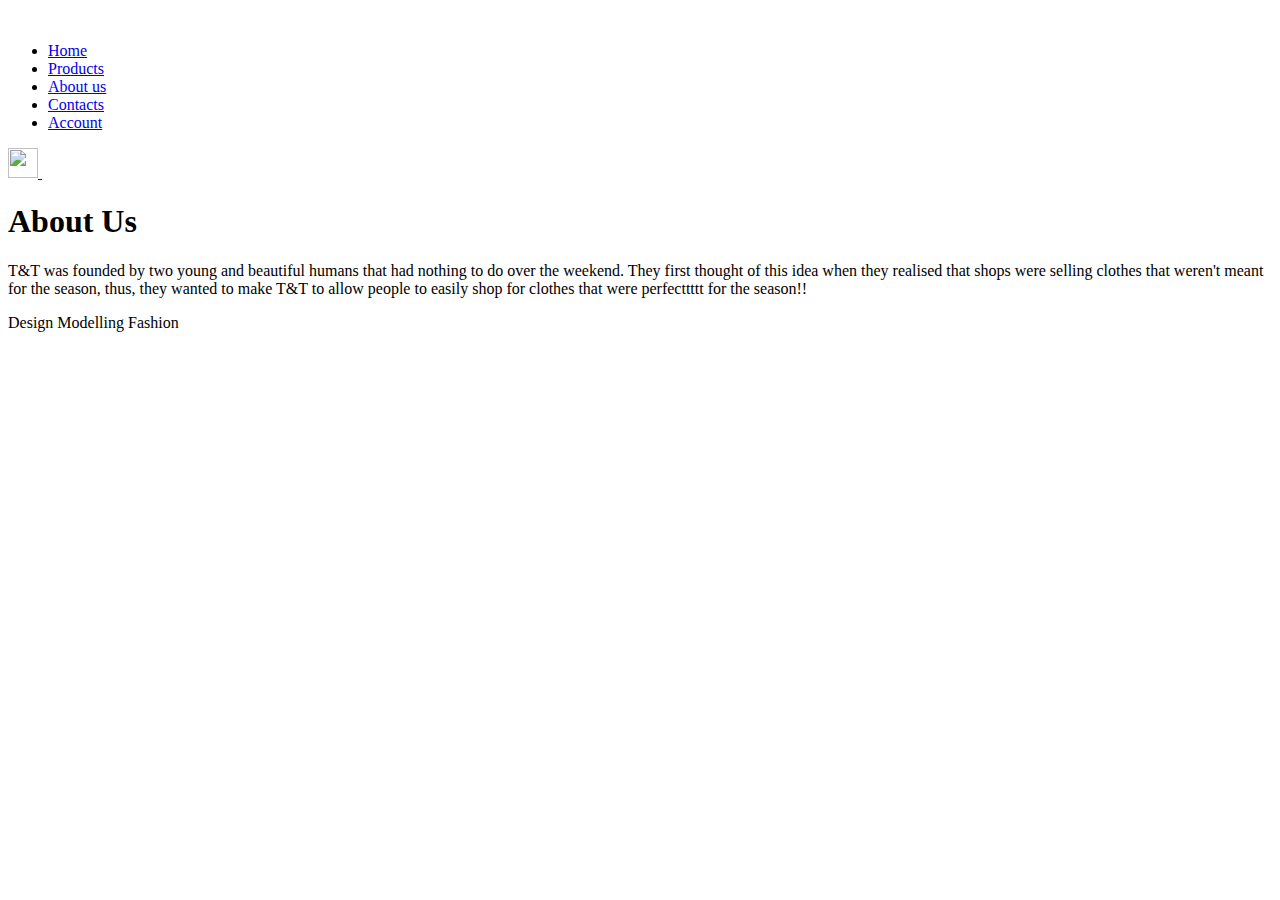
==== aboutus.html @ c572ee6d "updated parts to make website look better" ====
<!DOCTYPE html>
<html lang="en">
    <head>
        <meta charset="UTF-8" />
        <meta name="viewport" content="width=device-width, initial-scale=1.0" />
        <link rel="stylesheet" href="css/script.css" />
        <title>T&T | E-commerce Website</title>
        <link href="https://fonts.googleapis.com/css2?family=Poppins:wght@300;400;500;600&display=swap" rel="stylesheet" />
        <link rel="stylesheet" href="https://stackpath.bootstrapcdn.com/font-awesome/4.7.0/css/font-awesome.min.css" />
    </head>
    
    <body>
        <div class="header">
            <div class="container">
                <div class="navbar">
                    <div class="logo">
                        <a href="index.html">
                            <img src="images/Logo.png" alt="" / width="125px">
                        </a>
                    </div>
                    <nav>
                        <ul id="MenuItems">
                            <li><a href="index.html">Home</a></li>
                            <li><a href="product.html">Products</a></li>
                            <li><a href="aboutus.html">About us</a></li>
                            <li><a href="contactUs.html">Contacts</a></li>
                            <li><a href="account.html">Account</a></li>
                        </ul>
                    </nav>
                    <a href="cart.html">
    
                        <img src="images/cart.png" alt="" width="30px" height="30px" />
                    </a>
                    <img src="images/menu.png" alt="" class="menu-icon" onclick="menutoggle()">
                </div>
            
                    <body1>
                        <div class="about-section">
                            <div class="inner-container">
                                <h1>About Us</h1>
                                <p class="text">
                                   T&T was founded by two young and beautiful humans that had nothing to do over the weekend. 
                                   They first thought of this idea when they realised that shops were selling clothes that weren't meant for the season, thus, 
                                   they wanted to make T&T to allow people to easily shop for clothes that were perfecttttt for the season!!
                                </p>
                                <div class="skills">
                                    <span>Design</span>
                                    <span>Modelling</span>
                                    <span>Fashion</span>
                                </div>
                            </div>
                        </div>
                    </body>
                    </html>
            </body1>
    

</html>
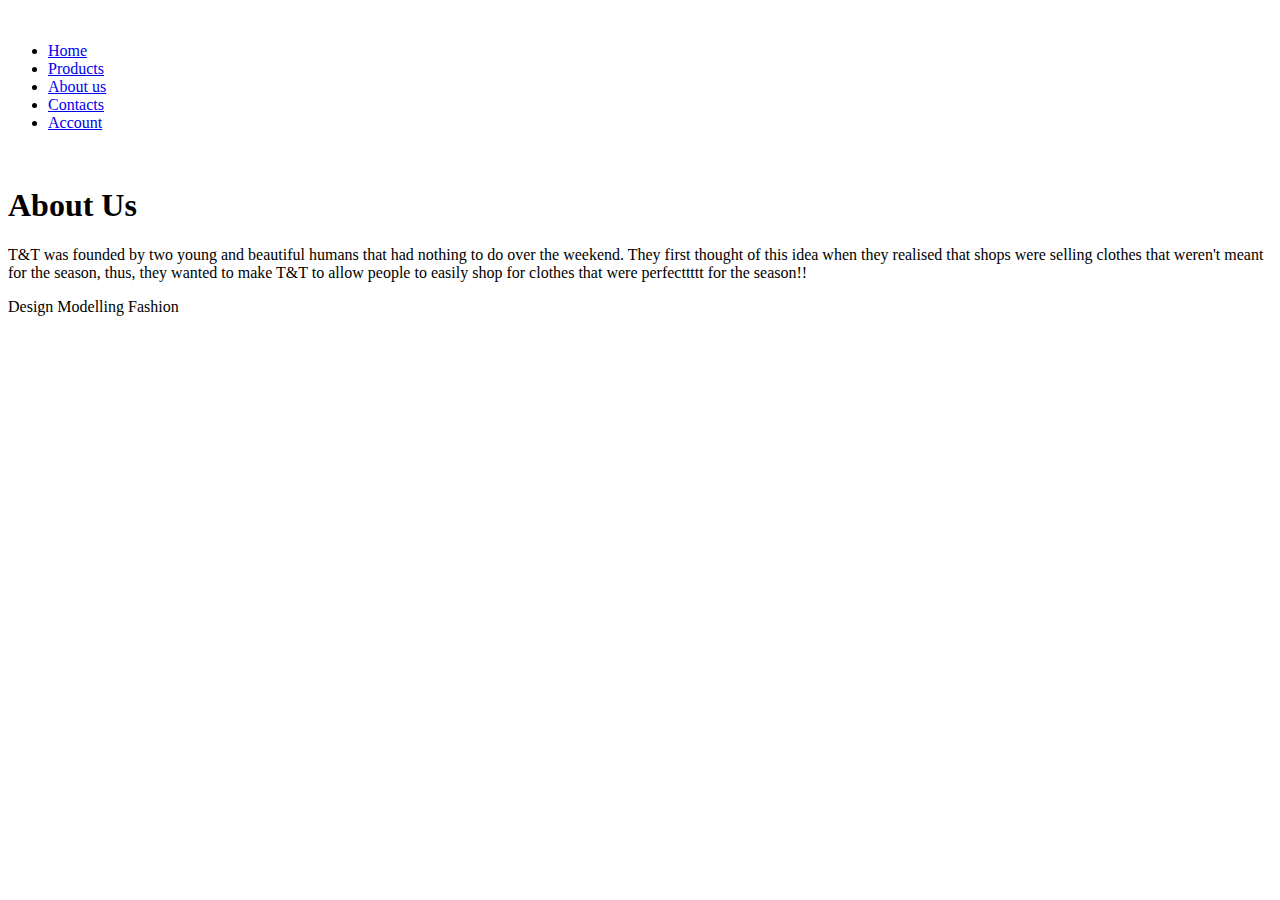
==== commit 884eaa4f: "Added Lottie Animation, Changed the Logo." ====
--- a/aboutus.html
+++ b/aboutus.html
@@ -28,8 +28,9 @@
                         </ul>
                     </nav>
                     <a href="cart.html">
-    
-                        <img src="images/cart.png" alt="" width="30px" height="30px" />
+                        <!-- <img src="images/cart.png" alt="" width="30px" height="30px" /> -->
+                        <script src="https://unpkg.com/@lottiefiles/lottie-player@latest/dist/lottie-player.js"></script>
+    <lottie-player src="https://assets3.lottiefiles.com/packages/lf20_iszpuyas.json"  background="transparent"  speed="1"  style="width: 60px; height: 60px;"  loop  autoplay></lottie-player>
                     </a>
                     <img src="images/menu.png" alt="" class="menu-icon" onclick="menutoggle()">
                 </div>
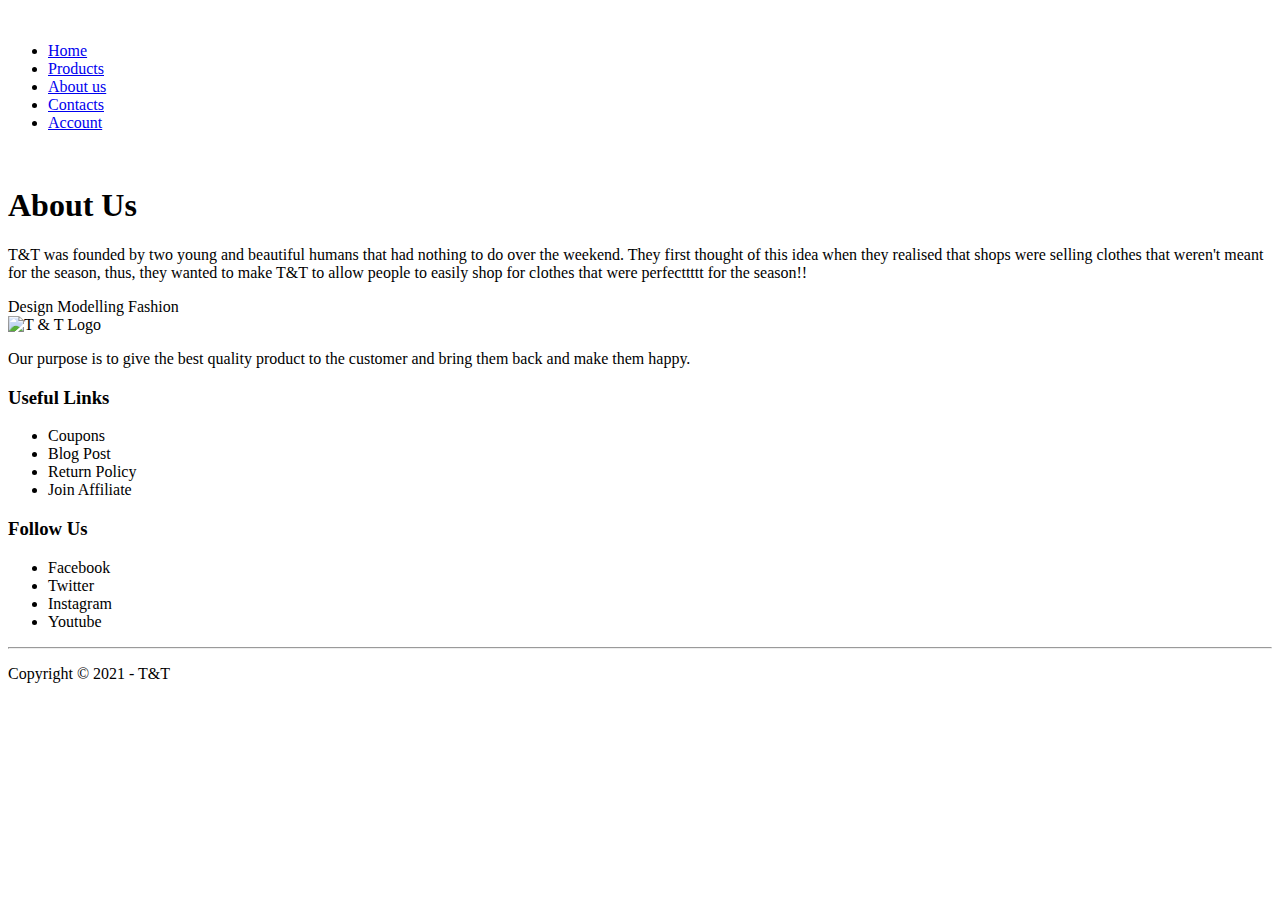
==== commit d8d1895f: "Changed footer" ====
--- a/aboutus.html
+++ b/aboutus.html
@@ -55,5 +55,39 @@
                     </html>
             </body1>
     
+            <div class="footer">
+                <div class="container">
+                    <div class="row">
+                        <div class="footer-col-1">
+                            <div class="app-logo">
+                                <img src="images/logo.png" alt="T & T Logo">
+                            <br>
+                            </div>
+                            <p>Our purpose is to give the best quality product to the customer and bring them back and make them
+                                happy.</p>
+                        </div>
+                        <div class="footer-col-2">
+                            <h3>Useful Links</h3>
+                            <ul>
+                                <li>Coupons</li>
+                                <li>Blog Post</li>
+                                <li>Return Policy</li>
+                                <li>Join Affiliate</li>
+                            </ul>
+                        </div>
+                        <div class="footer-col-3">
+                            <h3>Follow Us</h3>
+                            <ul>
+                                <li>Facebook</li>
+                                <li>Twitter</li>
+                                <li>Instagram</li>
+                                <li>Youtube</li>
+                            </ul>
+                        </div>
+                    </div>
+                    <hr>
+                    <p class="copyright">Copyright &copy; 2021 - T&T </p>
+                </div>
+            </div>
 
 </html>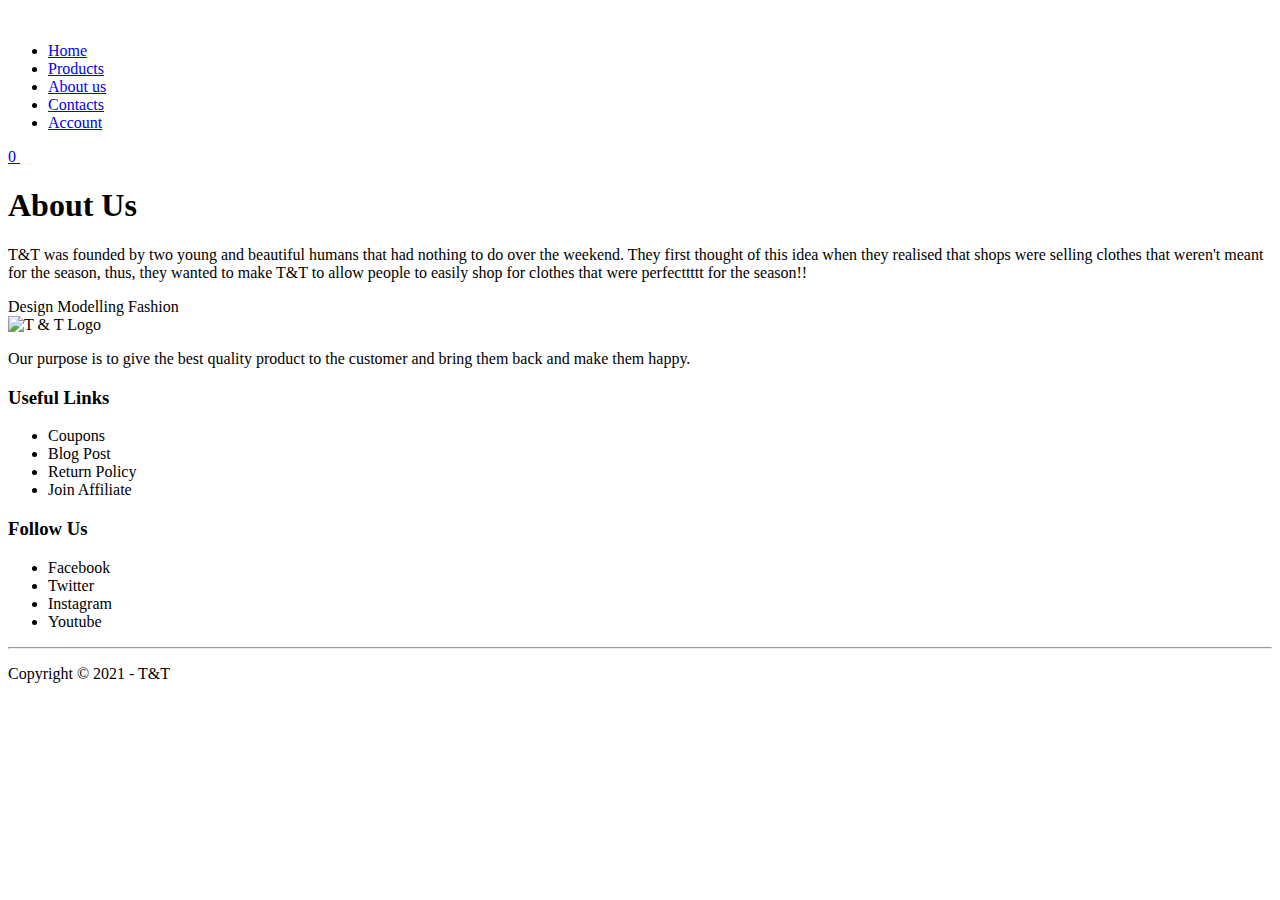
==== commit c75bfa00: "Added Javascript for 'Add to Cart'" ====
--- a/aboutus.html
+++ b/aboutus.html
@@ -4,7 +4,7 @@
         <meta charset="UTF-8" />
         <meta name="viewport" content="width=device-width, initial-scale=1.0" />
         <link rel="stylesheet" href="css/script.css" />
-        <title>T&T | E-commerce Website</title>
+        <title>T & T | E-commerce Website</title>
         <link href="https://fonts.googleapis.com/css2?family=Poppins:wght@300;400;500;600&display=swap" rel="stylesheet" />
         <link rel="stylesheet" href="https://stackpath.bootstrapcdn.com/font-awesome/4.7.0/css/font-awesome.min.css" />
     </head>
@@ -28,9 +28,12 @@
                         </ul>
                     </nav>
                     <a href="cart.html">
+                    
                         <!-- <img src="images/cart.png" alt="" width="30px" height="30px" /> -->
                         <script src="https://unpkg.com/@lottiefiles/lottie-player@latest/dist/lottie-player.js"></script>
-    <lottie-player src="https://assets3.lottiefiles.com/packages/lf20_iszpuyas.json"  background="transparent"  speed="1"  style="width: 60px; height: 60px;"  loop  autoplay></lottie-player>
+                        <span>0</span>
+                        <lottie-player src="https://assets3.lottiefiles.com/packages/lf20_iszpuyas.json"  background="transparent"  speed="1"  style="width: 60px; height: 60px;"  loop  autoplay></lottie-player>
+                        
                     </a>
                     <img src="images/menu.png" alt="" class="menu-icon" onclick="menutoggle()">
                 </div>
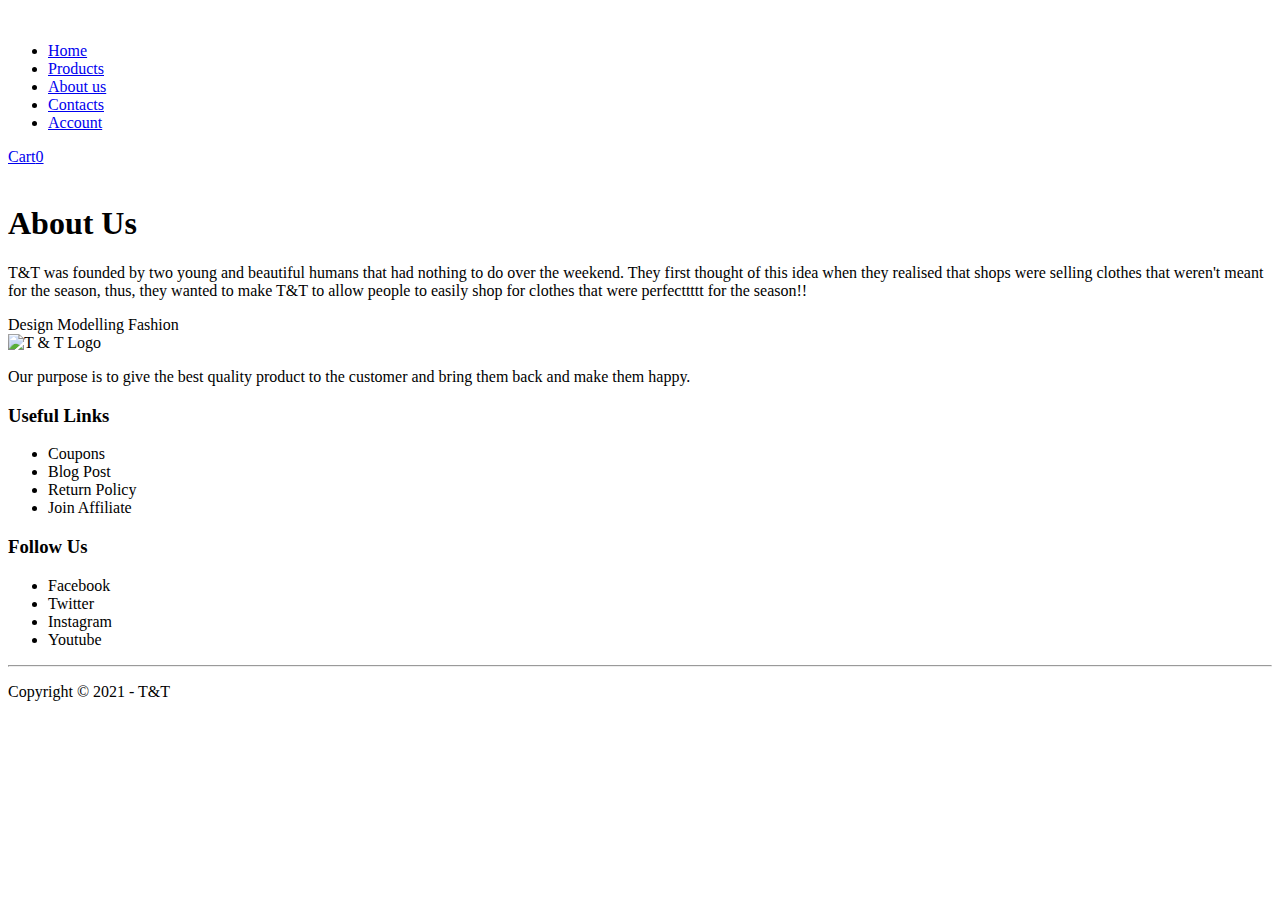
==== commit 3401cb8c: "Final Commit" ====
--- a/aboutus.html
+++ b/aboutus.html
@@ -4,6 +4,8 @@
         <meta charset="UTF-8" />
         <meta name="viewport" content="width=device-width, initial-scale=1.0" />
         <link rel="stylesheet" href="css/script.css" />
+        <script src = "Javascript/cart.js" defer></script>
+        
         <title>T & T | E-commerce Website</title>
         <link href="https://fonts.googleapis.com/css2?family=Poppins:wght@300;400;500;600&display=swap" rel="stylesheet" />
         <link rel="stylesheet" href="https://stackpath.bootstrapcdn.com/font-awesome/4.7.0/css/font-awesome.min.css" />
@@ -27,14 +29,11 @@
                             <li><a href="account.html">Account</a></li>
                         </ul>
                     </nav>
-                    <a href="cart.html">
-                    
-                        <!-- <img src="images/cart.png" alt="" width="30px" height="30px" /> -->
-                        <script src="https://unpkg.com/@lottiefiles/lottie-player@latest/dist/lottie-player.js"></script>
-                        <span>0</span>
-                        <lottie-player src="https://assets3.lottiefiles.com/packages/lf20_iszpuyas.json"  background="transparent"  speed="1"  style="width: 60px; height: 60px;"  loop  autoplay></lottie-player>
-                        
-                    </a>
+                    <div class="cart">
+                        <a href="cart.html">
+                            <ion-icon name="basket"></ion-icon>Cart<span>0</span>
+                        </a>
+                    </div>
                     <img src="images/menu.png" alt="" class="menu-icon" onclick="menutoggle()">
                 </div>
             
@@ -56,6 +55,7 @@
                         </div>
                     </body>
                     </html>
+                    <script src="https://unpkg.com/ionicons@5.4.0/dist/ionicons.js"></script>
             </body1>
     
             <div class="footer">
@@ -93,4 +93,5 @@
                 </div>
             </div>
 
+
 </html>